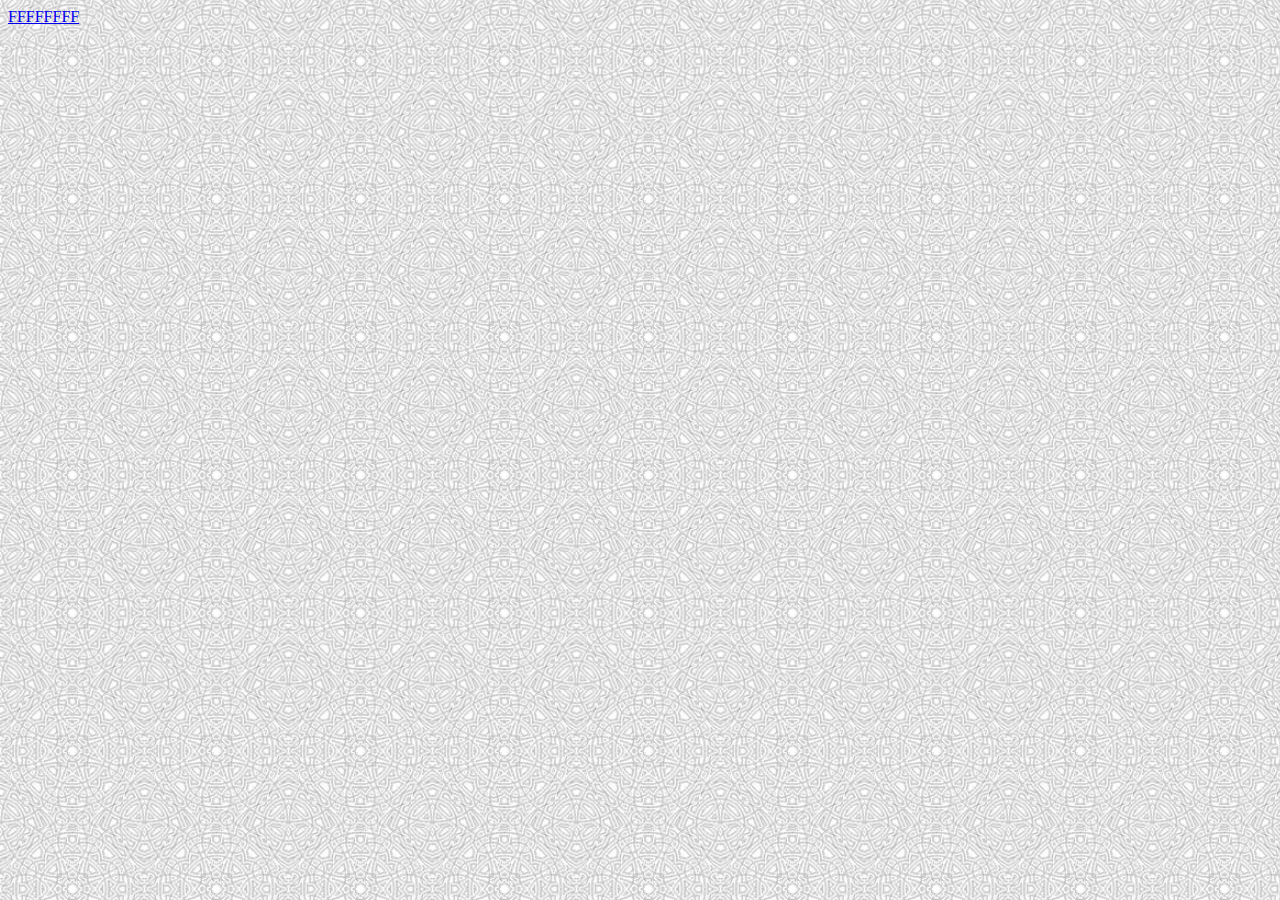
==== index.html @ 7a6f5f58 "start page for html_css example" ====
<!DOCTYPE HTML> 
<html> 
<head> 
<meta charset="utf-8">
<title>задача 9.2</title>
<link rel="stylesheet" href="style9.2.css"> 
</head> 
<body> 
<a href = "9/test9-2.html"> FFFFFFFF </a>
</body>
</html>
---- style9.2.css ----
body {
	background-image: url("9_2.jpg");
}

h1 {
	font: bold 36px serif;
}

p {
	width: 600px;
	font-weight: bold;
	font: bold 18px serif;
	text-align: justify;
}
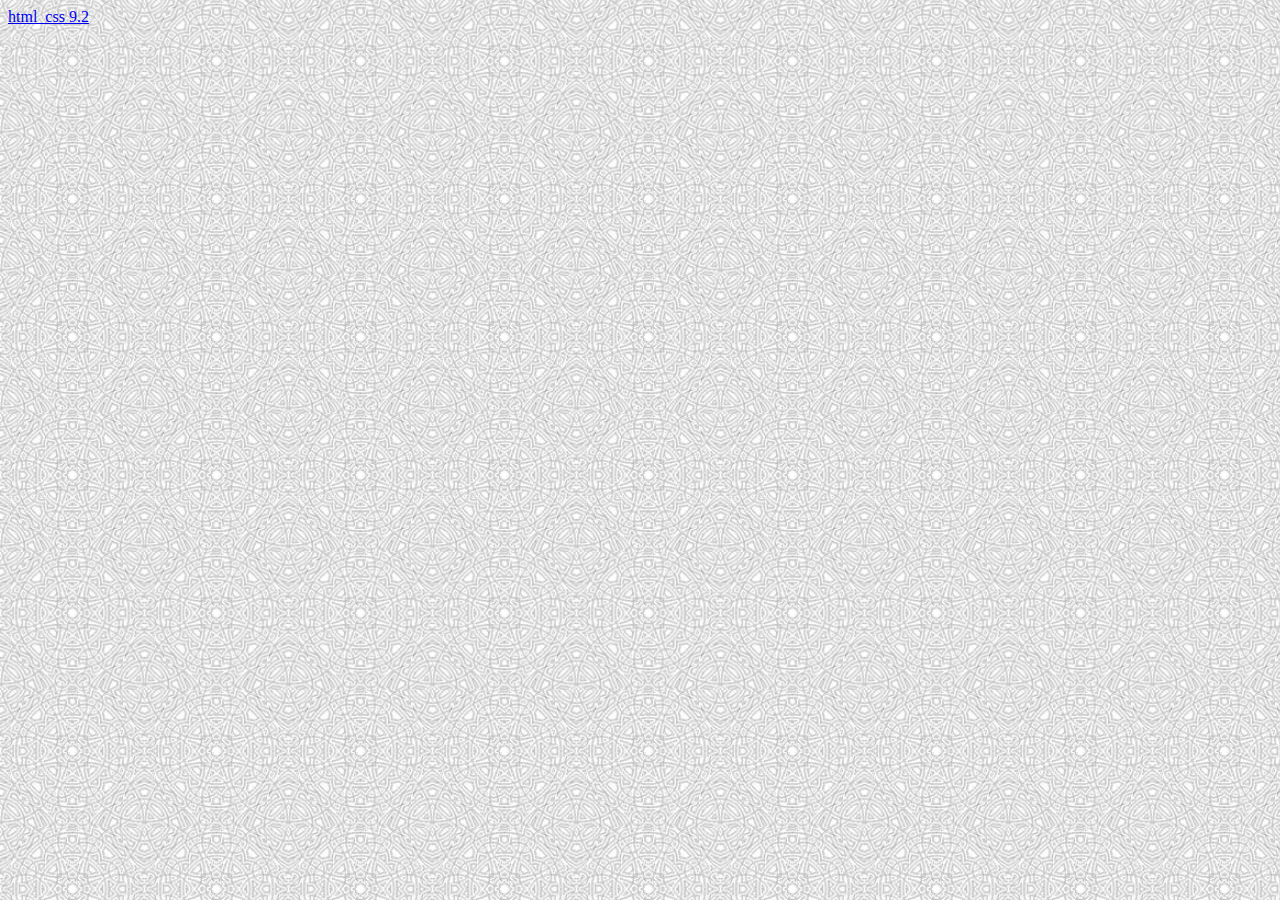
==== commit e1e8713b: "html_css exercises" ====
--- a/index.html
+++ b/index.html
@@ -6,6 +6,6 @@
 <link rel="stylesheet" href="style9.2.css"> 
 </head> 
 <body> 
-<a href = "9/test9-2.html"> FFFFFFFF </a>
+<a href = "9/test9-2.html"> html_css 9.2 </a>
 </body>
 </html>